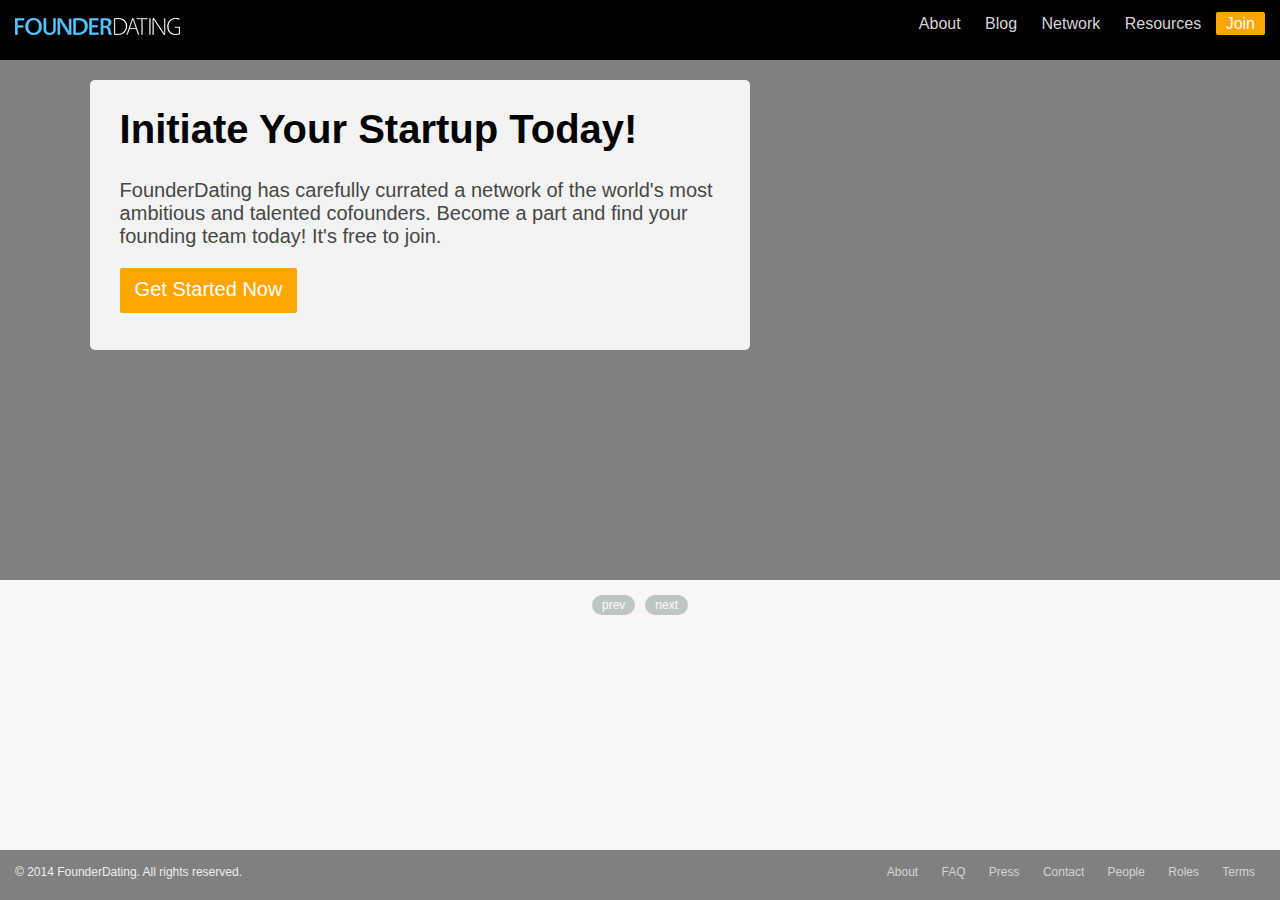
==== index.html @ 175f5271 "first commit" ====
<html>
<head>
	<title>Founder Dating</title>
	<meta name="viewport" content="width=device-width, initial-scale=1.0">
	<script src="http://ajax.googleapis.com/ajax/libs/jquery/2.0.3/jquery.min.js"></script>
	<script type="text/javascript" src="js/main.js"></script>
	<script src="owl-carousel/owl.carousel.js"></script>
	<link rel="stylesheet" href="css/main.css">
	<link rel="stylesheet" href="owl-carousel/owl.carousel.css">
	<link rel="stylesheet" href="owl-carousel/owl.theme.css">
	<link href='http://fonts.googleapis.com/css?family=Duru+Sans' rel='stylesheet' type='text/css'>
</head>
<body>
	<div class="top-nav">
		<div class="logo clearfix"></div>
		<div class="pull-right nav-link-bar">	
			<span class="nav-link">About</span>
			<span class="nav-link">Blog</span>
			<span class="nav-link">Network</span>
			<span class="nav-link">Resources</span>
			<span class="nav-link signup">Join</span>
		</div>
	</div>

	<div class="main-content">
		<div id="owl-demo" class="owl-carousel owl-theme">
		  <div class="item promo-box" style="background-image: url('http://wp.streetwise.co/wp-content/blogs.dir/2/files/2012/12/1280-vb-and-p-startup-house-10-dollars.jpg')">
		  	<!-- <img src="http://wp.streetwise.co/wp-content/blogs.dir/2/files/2012/12/1280-vb-and-p-startup-house-10-dollars.jpg" width=100%> -->
				<div class="promo-overlay">
					<h1>Initiate Your Startup Today!</h1> 
					<p class="body-copy">FounderDating has carefully currated a network of the world's most ambitious and talented cofounders.  Become a part and find your founding team today!  It's free to join.</p>
					<div class="button button-primary">Get Started Now</div>
				</div>
		  </div>

		  <div class="item promo-box" style="background-image: url('http://clatl.com/imager/b/magnum/9462297/6efa/startup-mag.jpg')">
		  	
				<div class="promo-overlay">
					<h1>Advisors are Ready to Help</h1> 
					<p class="body-copy">Do you have questions about starting and running your new company?  FounderDating is a community where seasoned professionals in all aspects of entreprenuership are happy to help, no charge to members.</p>
					<span class="button button-primary">Meet the Advisors Now</span>
				</div>
		  </div>
		 	
		 	<div class="item promo-box" style="background-image: url('http://www.sunycnse.com/Libraries/CNSE_Community_Lecture_Series_NanoCollege_student-led_startups/NanoCollege_student-led_startups_-_5.sflb.ashx')">
		  
				<div class="promo-overlay pull-right">
					<h1>New Entreprenuers Need You!</h1> 
					<p class="body-copy">New founders need your help and are ready to learn from the best.  Share what you've learn.  Your successes.  Your failures.  Help the best and brightest become the next successes.</p>
					<span class="button button-primary">See What New Entreprenuers Are Asking</span>
				</div>
		  </div>
		 
		</div>
	</div>
<!-- 	<div class="panel">
		<img src="images/logos.png">
	</div> -->
	<div class="footer">
		<div class="pull-left box">&copy 2014 FounderDating. All rights reserved.</div>
		<div class="pull-right nav-link-bar">	
			<span class="nav-link">About</span>
			<span class="nav-link">FAQ</span>
			<span class="nav-link">Press</span>
			<span class="nav-link">Contact</span>
			<span class="nav-link">People</span>
			<span class="nav-link">Roles</span>
			<span class="nav-link">Terms</span>
		</div>   
	</div>


</body>
</html>
---- css/main.css ----
.promo-box {
	width: 100%;
	height: 520px;
	background-color: grey;
	/*max-width: 1000px;*/
	/*margin: 0 auto;*/
	background-size: 100%;

}

.clear {
	clear: both;		
	display: inline-block;
}

.top-nav {
	background-color: black;
	color: #EEEEEE;
	top: 0px;
	position: fixed;
	height: 60px;
	margin-bottom: 1px;
	vertical-align: top;
	width: 100%;
	z-index: 10;

}

.nav-link-bar {
	margin: 15px;
}

.footer {
	background-color: grey;
	color: #EEEEEE;
	position: absolute;
	bottom: 0px;
	height: 50px;
	margin-bottom: 0px;
	width: 100%;
	font-size: 12px;

}

.box {
	margin: 15px;
}

.logo {
	float: left;
	background-image: url('../images/fd-logo-white-no-background.png');
	width: 200px;
	height: 20px;
	background-repeat: no-repeat;
	margin-top: 18px;
	margin-left: 15px;
	display: inline-block;
	clear: both;		
}

body {
	/*font-family: 'Duru Sans', sans-serif;*/
	font-family: arial;
	padding: 0px;
	margin: 0px;
	background-color: #F7F7F7;
}

h1 h2 h3 {
	padding: 0px;
	margin: 0px;
}

.body-copy {
	color: #474747;
}

.nav-link {
	padding: 3px 10px 3px 10px;
	color: #D5D5D5;
	/*margin: 0px 5px 0px 5px;*/
	border-radius: 2px;
}

.button {
	background-color: grey;
	padding: 10px 15px 12px 15px;
	border-radius: 2px;
	color: white;
	display: inline-block;
	opacity:1.0;
	filter:alpha(opacity=100);
}

.button-primary {
	/*background-color: #00bdff;*/
	background-color: orange;
}

.promo-overlay {
	background-color: white;
	background-color: rgba(255,255,255,0.9);
	border-radius: 5px;
	padding: 0px 30px 20px 30px;
	position: absolute;
	top: 0%;
	margin: 20px 7% 0px 7%;
	
	font-size: 20px;
	max-width: 600px;
	min-height: 250px;


/*	-moz-box-shadow: 10px 10px 5px rgba(0,0,0,2);
	-webkit-box-shadow: 10px 10px 5px rgba(0,0,0,2);
	box-shadow: 10px 10px 5px rgba(0,0,0,2);*/
}

.panel {
	background-color: #DEDEDE;
	padding: 20px;
	border-radius: 2px;
	float: left;
}

div {
	position: relative;
/*	border-style: solid;
	border-width: 1px;
	border-color: grey;*/
}

.signup {
	background-color: orange;
	color: white;
}

.pull-right {
	position:absolute;
	right: 0px;

}

.pull-left {
	position:absolute;
	left: 0px;
}

.test {
	background-color: red;
	z-index: 20;
	font-size: 40px;
	width: 100px;
}

.main-content {
	/*padding: 10px;*/
	top:60px;
}

.clearfix:after { 
   content: ""; 
   visibility: hidden; 
   display: block; 
   height: 0; 
   clear: both;
}


/* #### Mobile Phones Portrait #### */

@media only screen and (max-width: 767px) {
	.nav-link-bar {
		visibility: hidden;
	}
	.promo-box {
		background-size: 1000px;
	}

	.promo-overlay {
		margin: 5px;
	}
}
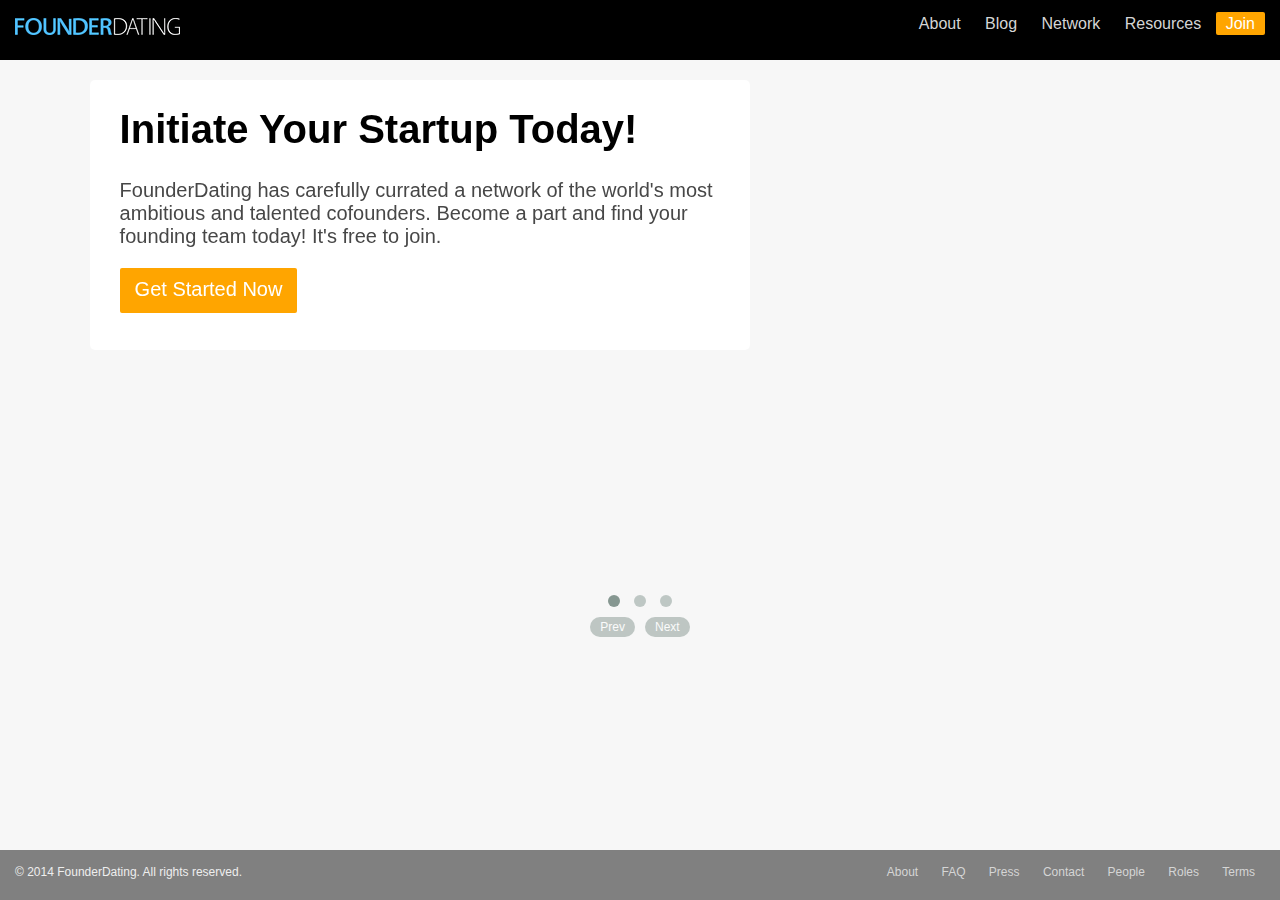
==== commit 25d6868b: "add signup page and more styling" ====
--- a/index.html
+++ b/index.html
@@ -18,7 +18,7 @@
 			<span class="nav-link">Blog</span>
 			<span class="nav-link">Network</span>
 			<span class="nav-link">Resources</span>
-			<span class="nav-link signup">Join</span>
+			<a href="signup.html"><span class="nav-link signup">Join</span></a>
 		</div>
 	</div>
 
@@ -29,7 +29,7 @@
 				<div class="promo-overlay">
 					<h1>Initiate Your Startup Today!</h1> 
 					<p class="body-copy">FounderDating has carefully currated a network of the world's most ambitious and talented cofounders.  Become a part and find your founding team today!  It's free to join.</p>
-					<div class="button button-primary">Get Started Now</div>
+					<a href="signup.html"><span class="button button-primary">Get Started Now</span></a>
 				</div>
 		  </div>
 
@@ -38,7 +38,7 @@
 				<div class="promo-overlay">
 					<h1>Advisors are Ready to Help</h1> 
 					<p class="body-copy">Do you have questions about starting and running your new company?  FounderDating is a community where seasoned professionals in all aspects of entreprenuership are happy to help, no charge to members.</p>
-					<span class="button button-primary">Meet the Advisors Now</span>
+					<a href="signup.html"><span class="button button-primary">Meet the Advisors Now</span></a>
 				</div>
 		  </div>
 		 	
@@ -47,7 +47,7 @@
 				<div class="promo-overlay pull-right">
 					<h1>New Entreprenuers Need You!</h1> 
 					<p class="body-copy">New founders need your help and are ready to learn from the best.  Share what you've learn.  Your successes.  Your failures.  Help the best and brightest become the next successes.</p>
-					<span class="button button-primary">See What New Entreprenuers Are Asking</span>
+					<a href="signup.html"><span class="button button-primary">See What New Entreprenuers Are Asking</span></a>
 				</div>
 		  </div>
 		 
--- a/css/main.css
+++ b/css/main.css
@@ -1,13 +1,39 @@
 
+a {
+	background-image: none;
+	text-decoration: none;
+}
 
 .promo-box {
 	width: 100%;
 	height: 520px;
-	background-color: grey;
+	/*background-color: grey;*/
 	/*max-width: 1000px;*/
 	/*margin: 0 auto;*/
 	background-size: 100%;
 
+}
+
+.container {
+	width: 70%;
+	margin: 0 auto;
+	margin-top: 20px
+	/*background-color: grey;*/
+	
+}
+
+.signup-page {
+	background-image: url('http://columbian.media.clients.ellingtoncms.com/img/croppedphotos/2012/09/22/79916_PubTalk_263.jpg'); 
+	height="100%";
+
+}
+
+.column {
+	float: left;
+	/*margin: 5px;*/
+	width: 350px;
+	padding: 10px;
+	/*background-color: yellow;*/
 }
 
 .clear {
@@ -48,6 +74,8 @@
 	margin: 15px;
 }
 
+
+
 .logo {
 	float: left;
 	background-image: url('../images/fd-logo-white-no-background.png');
@@ -84,6 +112,12 @@
 	border-radius: 2px;
 }
 
+.drop-shaddow {
+	-moz-text-shadow: 0 0 30px 5px rgba(0, 0, 0, 0.8);
+	-webkit-text-shadow: 0 0 30px 5px rgba(0, 0, 0, 0.8);
+	text-shadow: 0px 0px 30px rgba(0, 0, 0, 0.8);
+}
+
 .button {
 	background-color: grey;
 	padding: 10px 15px 12px 15px;
@@ -97,6 +131,10 @@
 .button-primary {
 	/*background-color: #00bdff;*/
 	background-color: orange;
+}
+
+.button-primary:hover {
+	background-color: #FFCC80;
 }
 
 .promo-overlay {
@@ -120,9 +158,15 @@
 
 .panel {
 	background-color: #DEDEDE;
-	padding: 20px;
-	border-radius: 2px;
+	padding: 0 20px 0 20px;
+	border-radius: 5px;
+	/*float: left;*/
+	width: 40%;
+	height: 150px;
 	float: left;
+	margin-right: 20px;
+	margin-bottom: 20px;
+	color: white;
 }
 
 div {
@@ -168,6 +212,41 @@
    clear: both;
 }
 
+.color-1 {
+	background-color: #FFDB4D;
+}
+
+.color-1:hover {
+	background-color: #FFE994;
+}
+
+.color-2 {
+	background-color: #6666FF;
+}
+.color-2:hover {
+	background-color: #B2B2FF;
+}
+
+
+.color-3 {
+	background-color: #53C153;
+}
+.color-3:hover {
+	background-color: #A9E0A9;
+}
+
+.color-4 {
+	background-color: #FF7519;
+}
+.color-4:hover {
+	background-color: #FFBA8C;
+}
+
+.headline {
+		margin: 0px 10px 10px 10px;
+		color: white;
+		/*font-size: 30px;*/
+	}
 
 /* #### Mobile Phones Portrait #### */
 
@@ -175,6 +254,10 @@
 	.nav-link-bar {
 		visibility: hidden;
 	}
+
+	.footer {
+		visibility: hidden;
+	}
 	.promo-box {
 		background-size: 1000px;
 	}
@@ -182,4 +265,25 @@
 	.promo-overlay {
 		margin: 5px;
 	}
+
+	.container {
+		width: 100%;
+		/*background-color: grey;*/
+		/*padding: 5px 5px 5px 5px;*/
+		/*margin: 10px;*/
+
+		clear: both;
+	}
+	.panel {
+		width: 80%;
+		margin: 0px 10px 10px 10px;
+		clear: both;
+		height: 120px;
+
+	}
+
+
+
+
+
 }